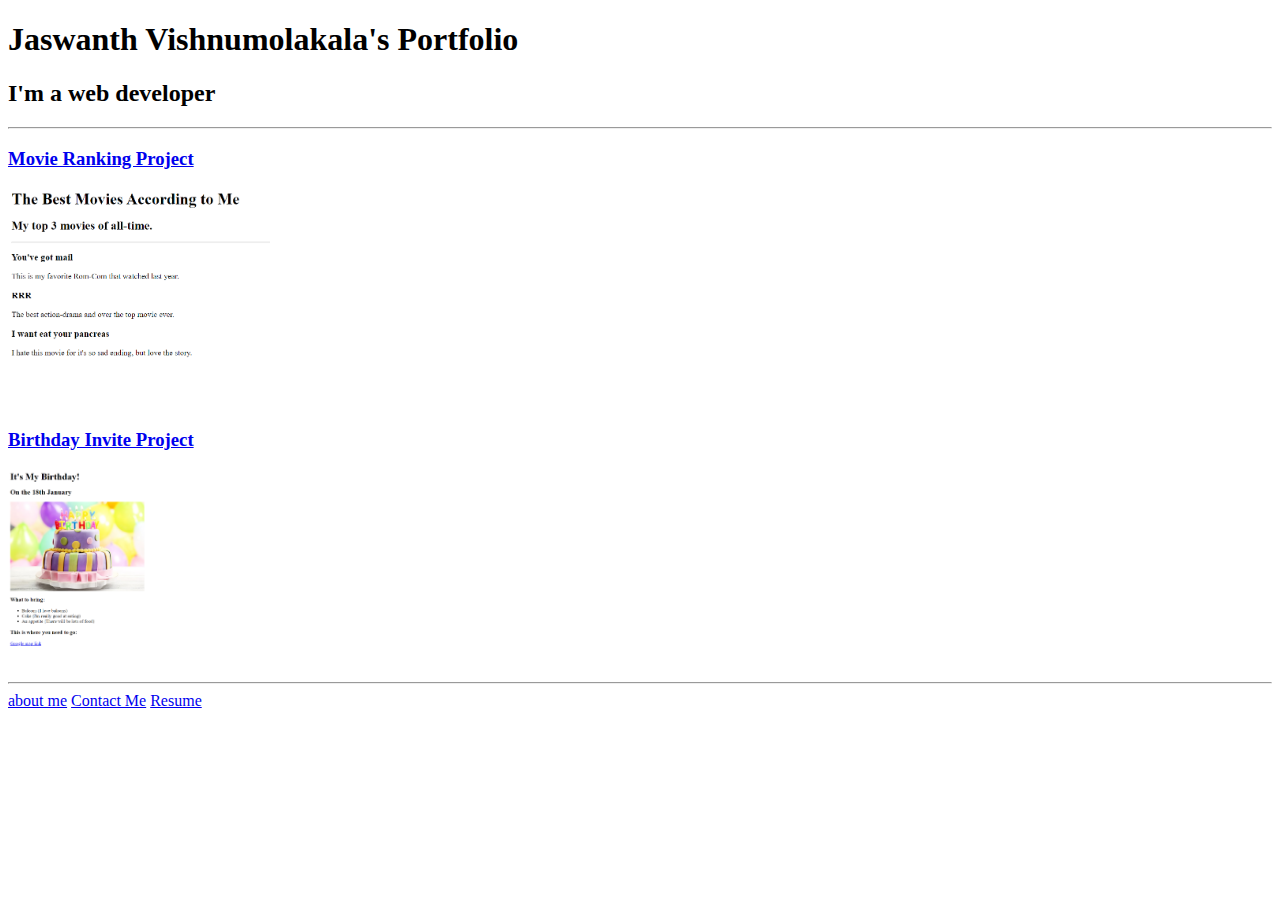
==== index.html @ fea1b050 "index.html" ====
<!-- TODO 1: Create the HTML Boilerplate -->
<!DOCTYPE html>
<html lang="en">
<head>
    <meta charset="UTF-8">
    <meta name="viewport" content="width=device-width, initial-scale=1.0">
    <title>Jaswanth_portfolio</title>
</head>
<body>
    <h1>Jaswanth Vishnumolakala's Portfolio</h1>
    <h2>I'm a web developer</h2>
    <hr>
    <h3><a href="./public/movie-ranking.html"><b>Movie Ranking Project</b></a></h3>
    <img src="./assets/images/Screenshot 2023-09-19 195404.png" height="200"><br><br>
    <h3><a href="./public/birthday-invite.html"><b>Birthday Invite Project</b></a></h3>
    <img src="./assets/images/Screenshot 2023-09-19 195455.png" height="200">
    <hr>
    <a href="./public/about.html">about me</a>   
    <a href="./public/contact.html">Contact Me</a>
    <a href="./resume.html">Resume</a>
</body>
</html>
<!-- TODO 2: Add Your previous projects' HTML into the public folder -->

<!-- TODO 3: Take screenshots of your project previews and add the images to the images folder -->

<!-- TODO 4: Add titles/subtitles etc. -->

<!-- TODO 5: Add a link to the project pages -->

<!-- TODO 6: Add images to show the project previews
HINT for TODO 6: You can use the height attribute set to 200 to make the image smaller:
https://developer.mozilla.org/en-US/docs/Web/HTML/Element/img#attr-height -->

<!-- TODO 7: Add the Contact Me and About Me page links -->
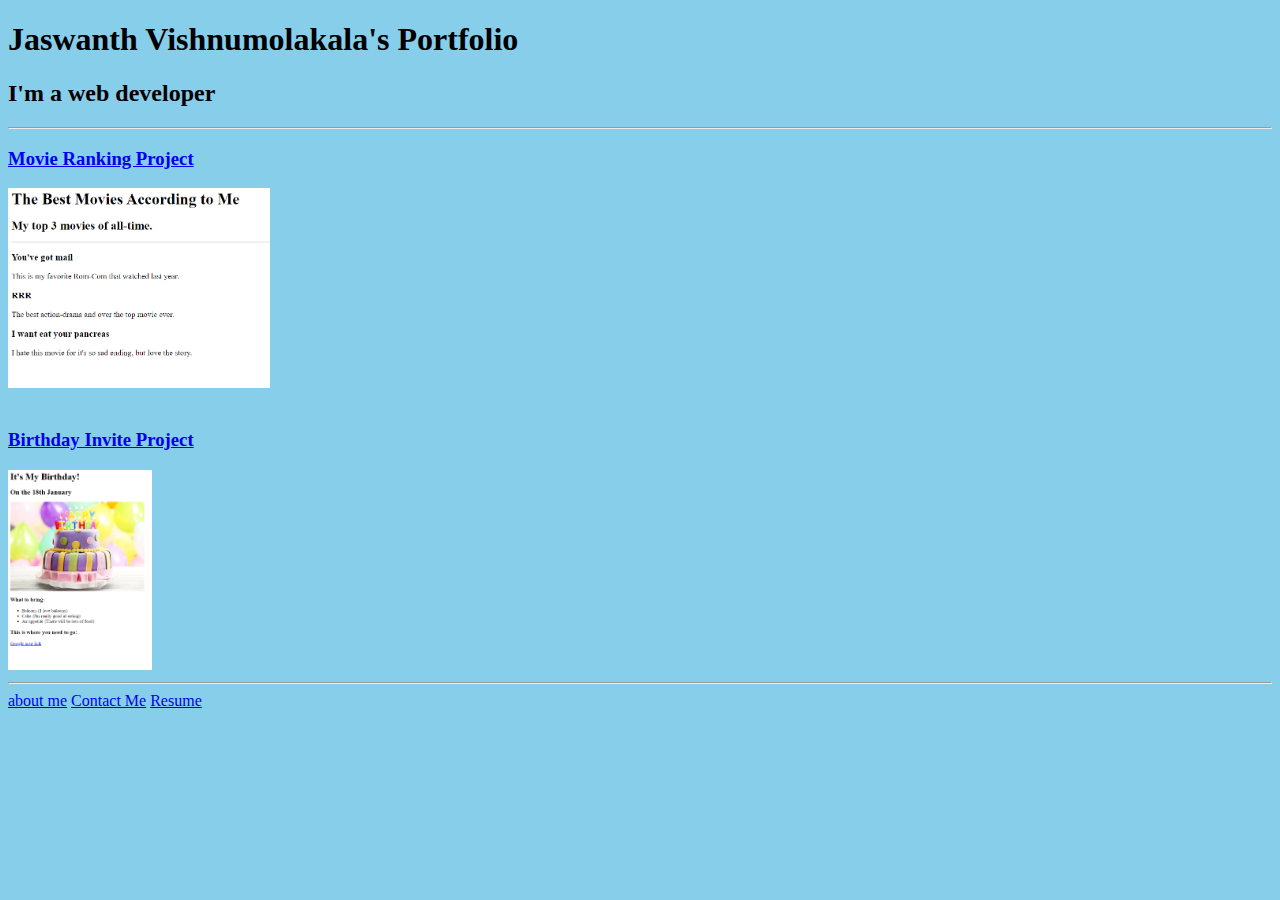
==== commit 8fc4ded9: "index.html" ====
--- a/index.html
+++ b/index.html
@@ -1,6 +1,6 @@
 <!-- TODO 1: Create the HTML Boilerplate -->
 <!DOCTYPE html>
-<html lang="en">
+<html lang="en" style="background:skyblue">
 <head>
     <meta charset="UTF-8">
     <meta name="viewport" content="width=device-width, initial-scale=1.0">
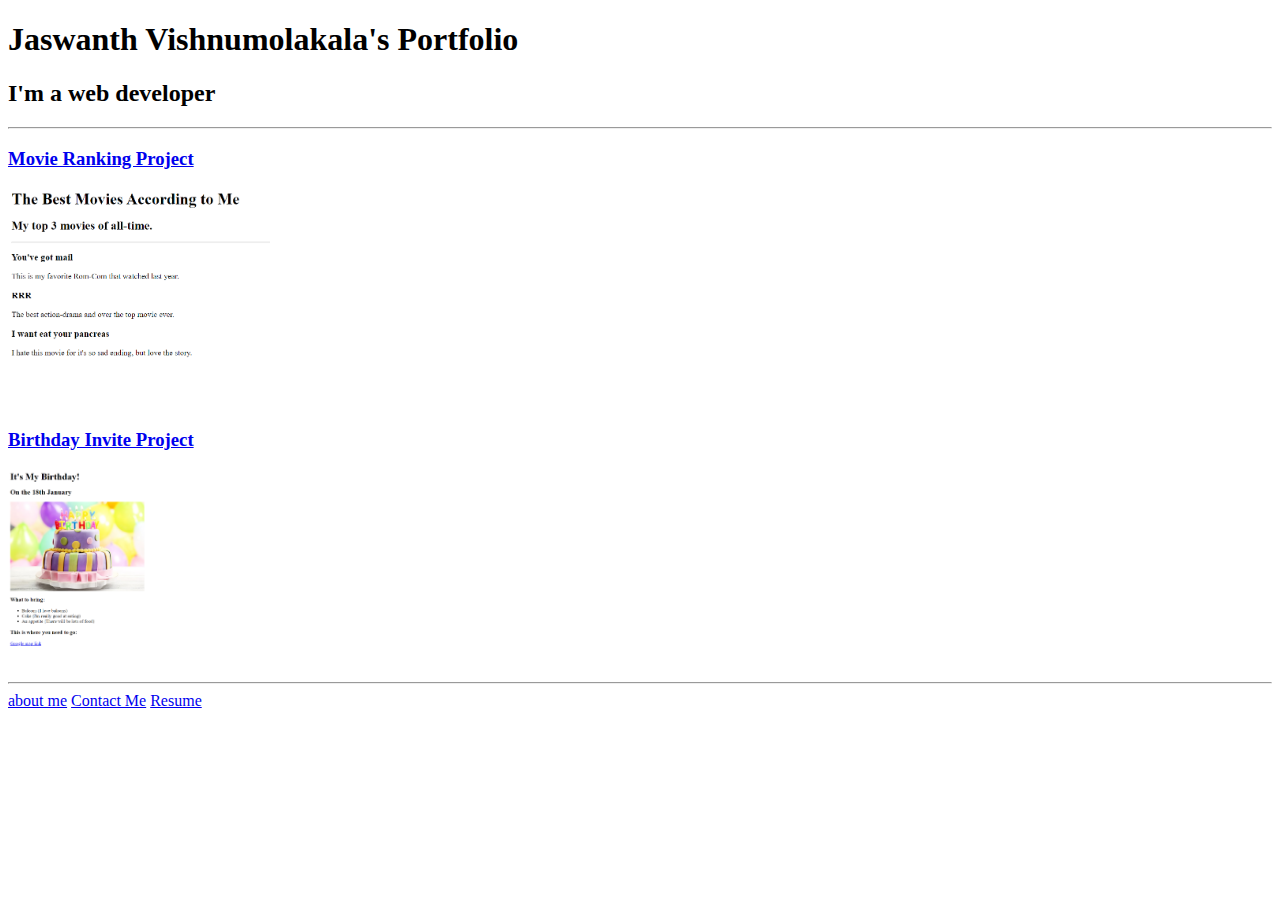
==== commit 82720cbc: "Update index.html" ====
--- a/index.html
+++ b/index.html
@@ -1,6 +1,6 @@
 <!-- TODO 1: Create the HTML Boilerplate -->
 <!DOCTYPE html>
-<html lang="en" style="background:skyblue">
+<html lang="en" style="backgroundFFA8B6">
 <head>
     <meta charset="UTF-8">
     <meta name="viewport" content="width=device-width, initial-scale=1.0">
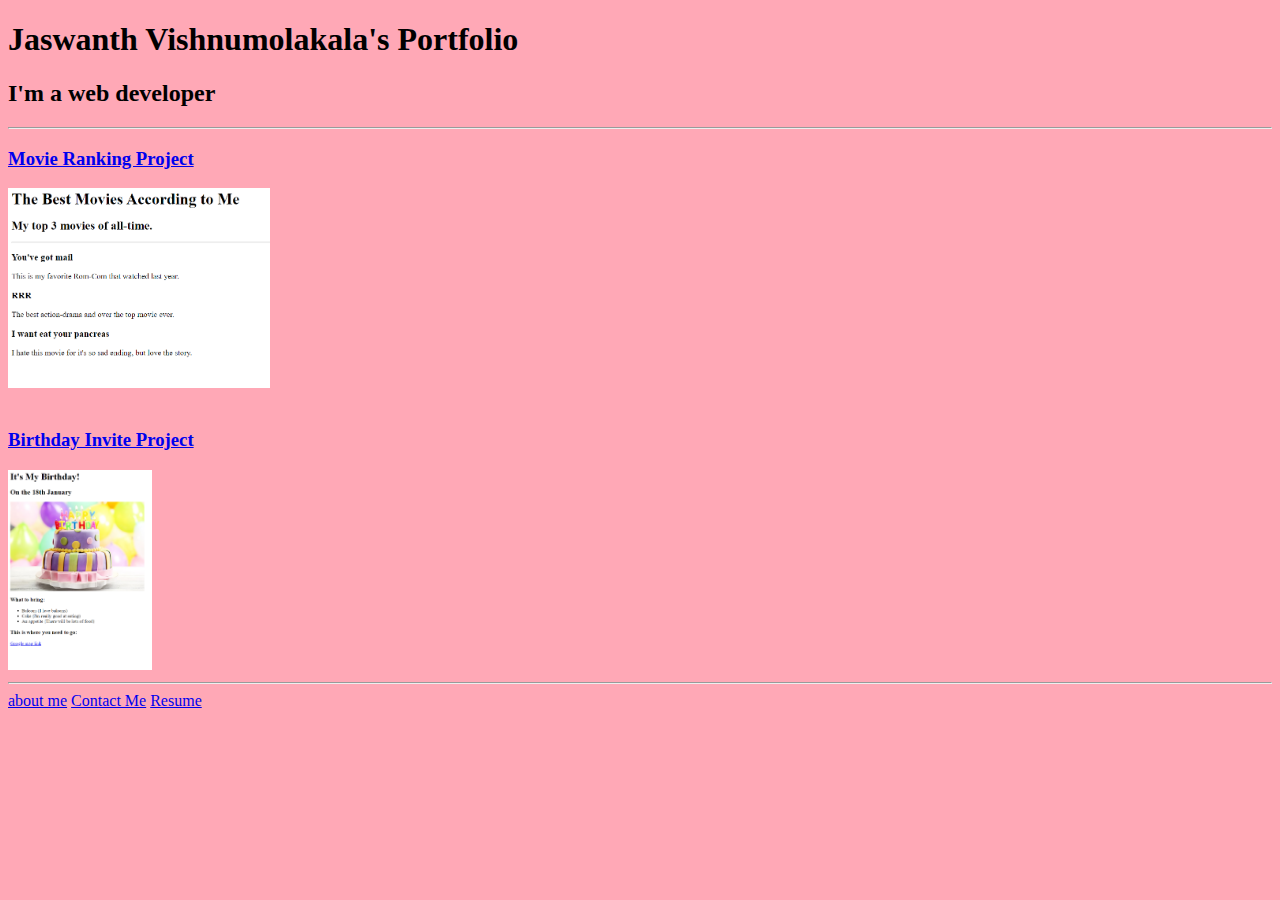
==== commit 82e02b27: "Update index.html" ====
--- a/index.html
+++ b/index.html
@@ -5,6 +5,7 @@
     <meta charset="UTF-8">
     <meta name="viewport" content="width=device-width, initial-scale=1.0">
     <title>Jaswanth_portfolio</title>
+    <link rel="stylesheet" href="./style.css" />
 </head>
 <body>
     <h1>Jaswanth Vishnumolakala's Portfolio</h1>
--- a/style.css
+++ b/style.css
@@ -0,0 +1,3 @@
+html{
+  background:#ffa8b6
+}
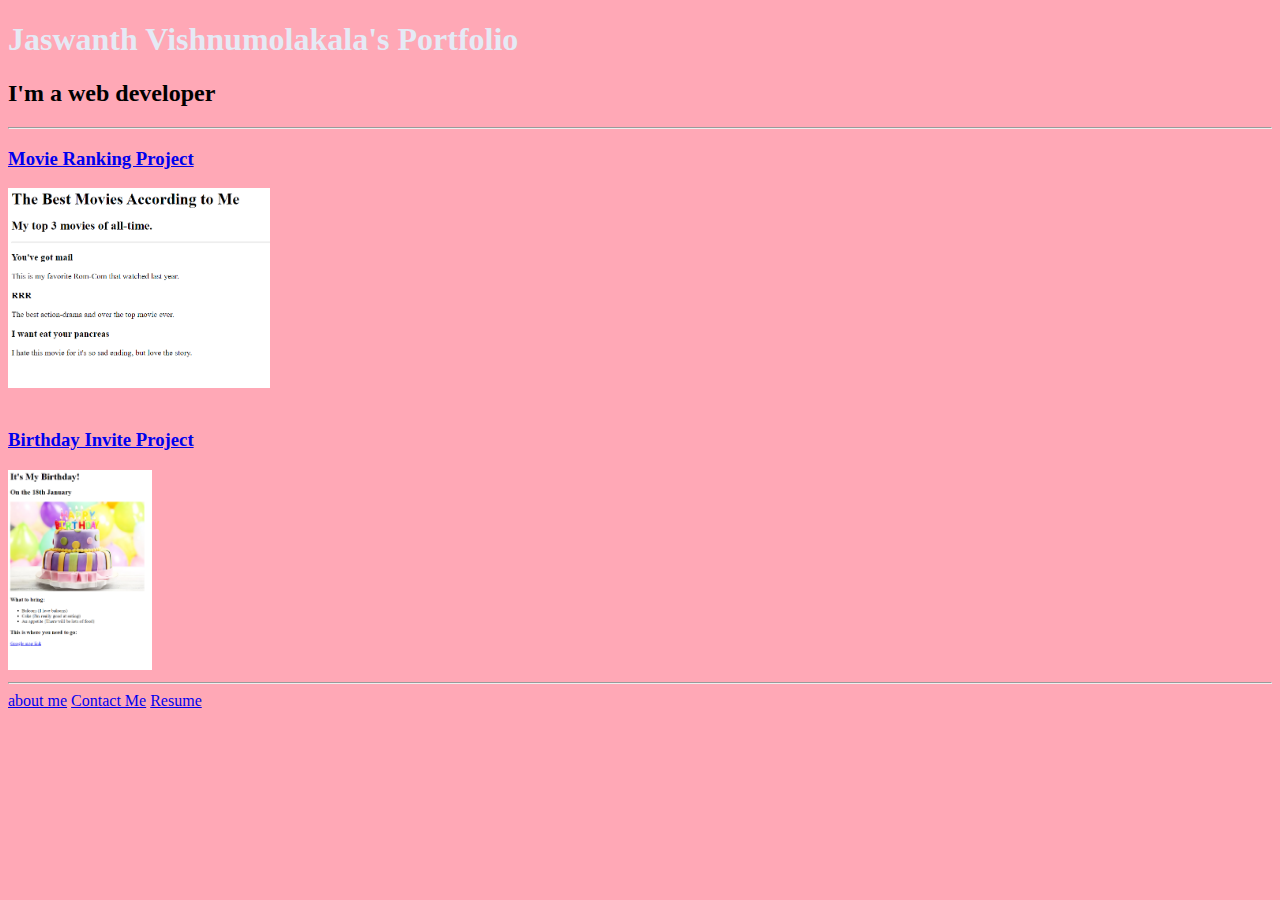
==== commit ef156376: "Update index.html" ====
--- a/index.html
+++ b/index.html
@@ -8,7 +8,7 @@
     <link rel="stylesheet" href="./style.css" />
 </head>
 <body>
-    <h1>Jaswanth Vishnumolakala's Portfolio</h1>
+    <h1 style="color:#e5eaf5">Jaswanth Vishnumolakala's Portfolio</h1>
     <h2>I'm a web developer</h2>
     <hr>
     <h3><a href="./public/movie-ranking.html"><b>Movie Ranking Project</b></a></h3>
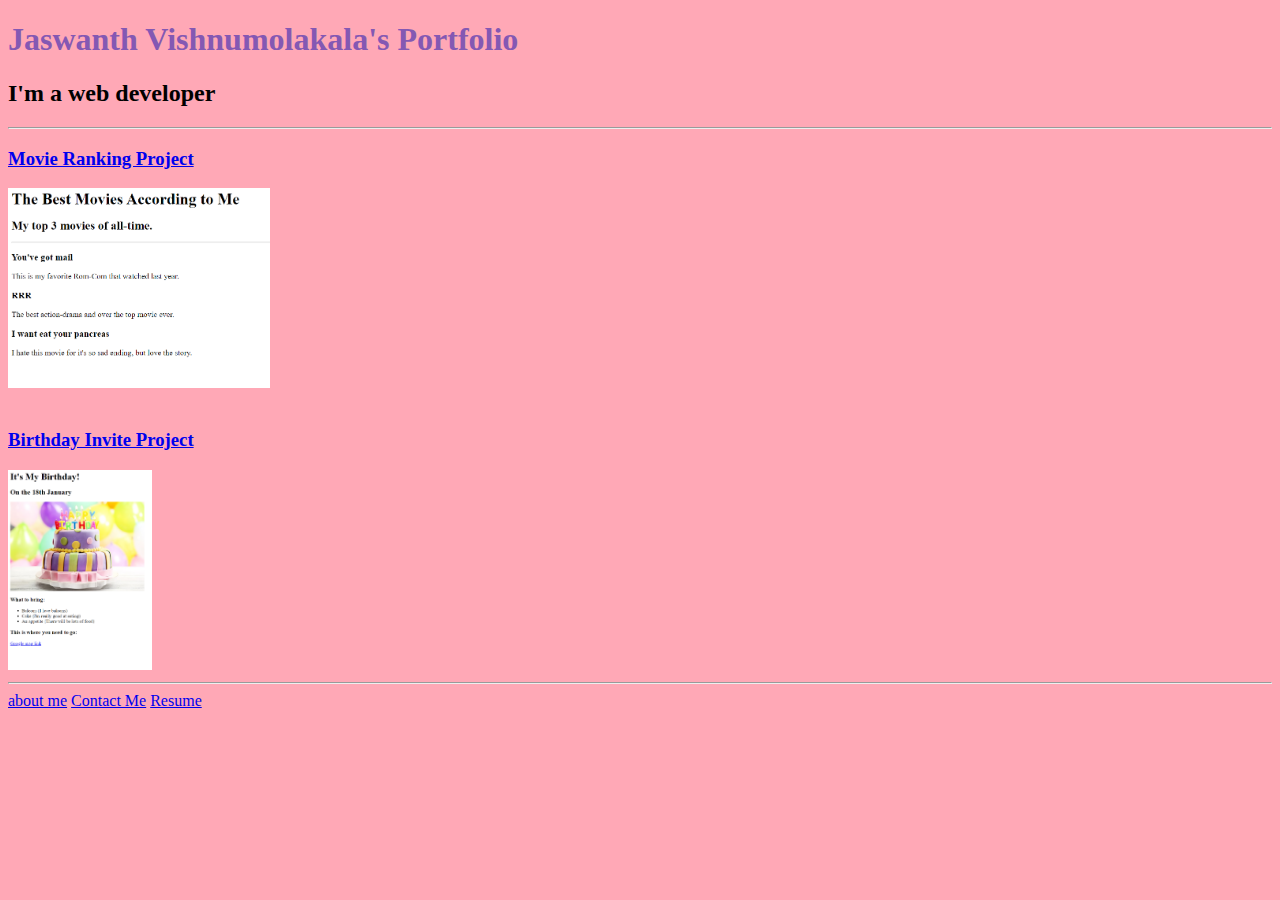
==== commit 066beb1c: "Update index.html" ====
--- a/index.html
+++ b/index.html
@@ -8,7 +8,7 @@
     <link rel="stylesheet" href="./style.css" />
 </head>
 <body>
-    <h1 style="color:#e5eaf5">Jaswanth Vishnumolakala's Portfolio</h1>
+    <h1 style="color:#8458B3">Jaswanth Vishnumolakala's Portfolio</h1>
     <h2>I'm a web developer</h2>
     <hr>
     <h3><a href="./public/movie-ranking.html"><b>Movie Ranking Project</b></a></h3>
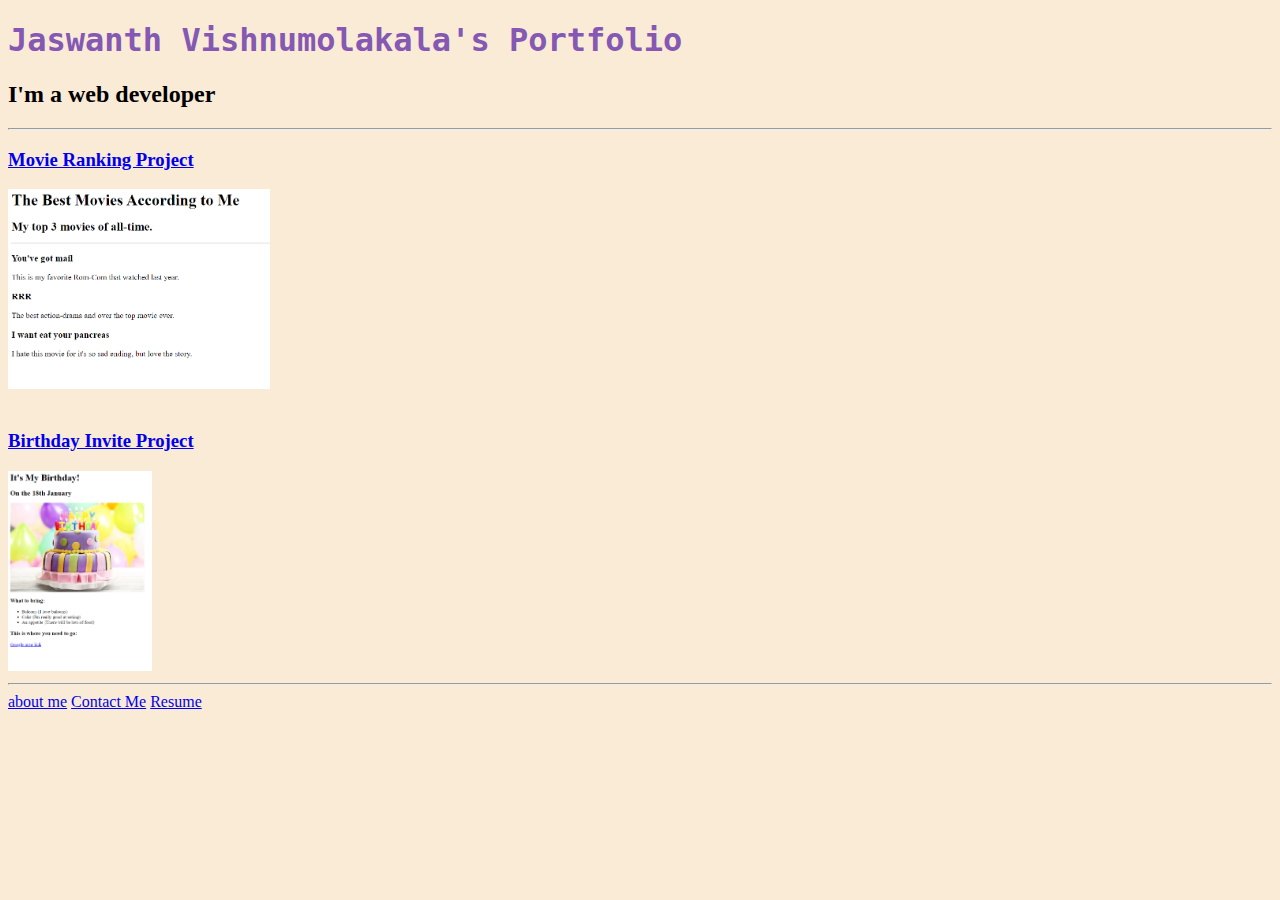
==== commit c856368b: "Update index.html" ====
--- a/index.html
+++ b/index.html
@@ -8,8 +8,11 @@
     <link rel="stylesheet" href="./style.css" />
 </head>
 <body>
+
+    <div id="first">
     <h1 style="color:#8458B3">Jaswanth Vishnumolakala's Portfolio</h1>
     <h2>I'm a web developer</h2>
+    </div>
     <hr>
     <h3><a href="./public/movie-ranking.html"><b>Movie Ranking Project</b></a></h3>
     <img src="./assets/images/Screenshot 2023-09-19 195404.png" height="200"><br><br>
--- a/style.css
+++ b/style.css
@@ -1,3 +1,6 @@
 html{
-  background:#ffa8b6
+  background:#faebd7
 }
+h1{
+  font-family:'OCR A Std', monospace;
+}
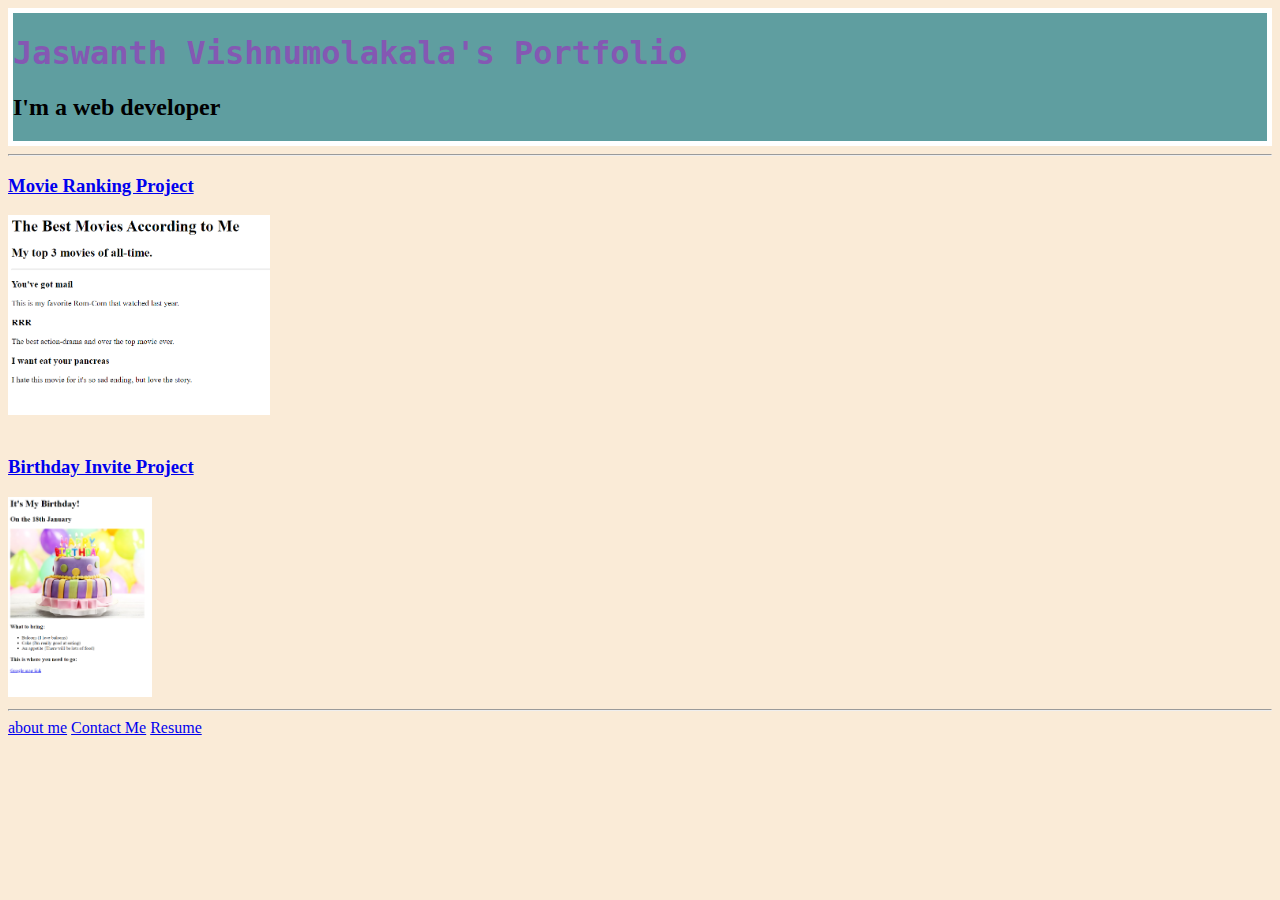
==== commit 10aafd79: "Update index.html" ====
--- a/index.html
+++ b/index.html
@@ -6,6 +6,11 @@
     <meta name="viewport" content="width=device-width, initial-scale=1.0">
     <title>Jaswanth_portfolio</title>
     <link rel="stylesheet" href="./style.css" />
+    <style>
+        div{
+            background:#5F9EA0;
+        }
+    </style>
 </head>
 <body>
 
--- a/style.css
+++ b/style.css
@@ -1,6 +1,14 @@
 html{
   background:#faebd7
+}
+dvi{
+  background:#5F9EA0
+  margin-left: 25%;
+  width:50%;
 }
 h1{
   font-family:'OCR A Std', monospace;
 }
+#first{
+  border:5px solid white;
+}
